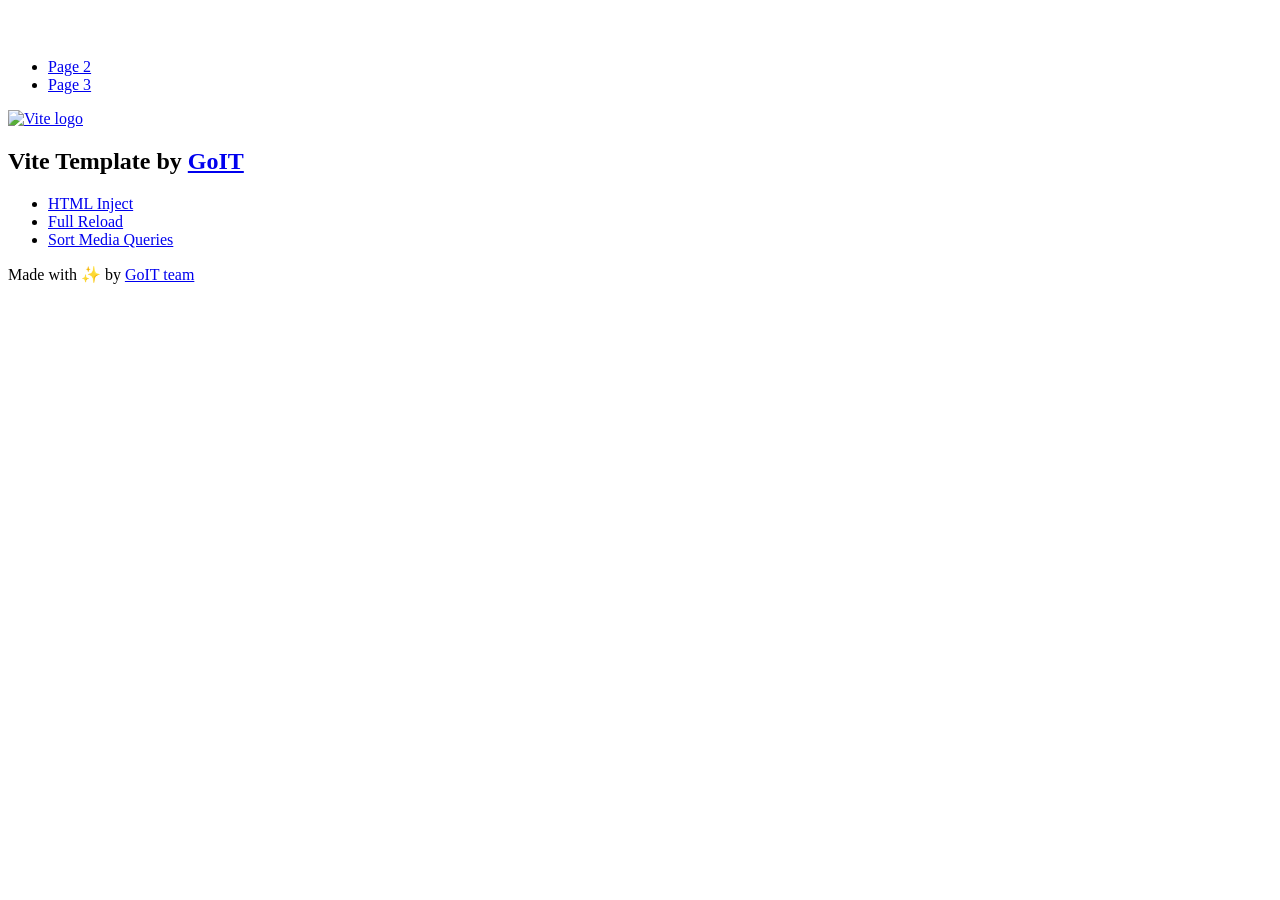
==== index.html @ ac8163cc "Deploying to gh-pages from @ Mariia-Shev/goit-js-hw-09@b9e83c803994c92d6445f5cfe1e433fd5b45ab5f 🚀" ====
<!DOCTYPE html>
<html lang="en">
  <head>
    <meta charset="UTF-8" />
    <link rel="icon" type="image/svg+xml" href="/goit-js-hw-09/favicon.svg" />
    <meta name="viewport" content="width=device-width, initial-scale=1.0" />
    <title>Vanilla App Template</title>
    <script type="module" crossorigin src="/goit-js-hw-09/index.js"></script>
    <link rel="stylesheet" crossorigin href="/goit-js-hw-09/assets/styles-DvPDDfy5.css">
  </head>
  <body>
    <header class="header">
  <div class="container">
    <nav class="nav">
      <a class="nav-logo" href="./index.html" aria-label="Site logo">
        <svg class="nav-logo-icon" width="100" height="30">
          <use href="/goit-js-hw-09/assets/sprite-E8vg0sBb.svg#logo"></use>
        </svg>
      </a>
      <ul class="nav-list">
        <li class="nav-item">
          <a class="nav-link {=$highlight-act}" href="./page-2.html">Page 2</a>
        </li>
        <li class="nav-item">
          <a class="nav-link {=$highlight-curr}" href="./page-3.html">Page 3</a>
        </li>
      </ul>
    </nav>
  </div>
</header>


    <main>
      <!-- Loads the specified .html file -->
      <section class="vite-promo">
  <div class="container">
    <div class="vite-promo-thumb">
      <a
        class="vite-promo-link"
        href="https://vitejs.dev/"
        target="_blank"
        rel="noopener noreferrer"
        aria-label="Link to Vite official website"
        title="Vite.js  build tool"
      >
        <!-- Path to images as from index.html file -->
        <img
          class="pic"
          src="/goit-js-hw-09/assets/vite-logo-9o_aqrTe.png"
          alt="Vite logo"
          width="640"
          height="640"
        />
      </a>
    </div>
    <h1 class="main-title">
      <span class="main-title-gradient">Vite</span>
      Template by
      <a
        class="main-title-link"
        href="https://github.com/goitacademy/vanilla-app-template"
        target="_blank"
        rel="noopener noreferrer"
      >
        GoIT
      </a>
    </h1>
  </div>
</section>

      <article class="badges">
  <div class="container">
    <ul class="badges-list">
      <li class="badges-item">
        <a
          class="badges-link"
          href="https://www.npmjs.com/package/vite-plugin-html-inject"
          target="_blank"
          rel="noopener noreferrer"
        >
          HTML Inject
        </a>
      </li>
      <li class="badges-item">
        <a
          class="badges-link"
          href="https://www.npmjs.com/package/vite-plugin-full-reload"
          target="_blank"
          rel="noopener noreferrer"
        >
          Full Reload
        </a>
      </li>
      <li class="badges-item">
        <a
          class="badges-link"
          href="https://www.npmjs.com/package/postcss-sort-media-queries"
          target="_blank"
          rel="noopener noreferrer"
        >
          Sort Media Queries
        </a>
      </li>
    </ul>
  </div>
</article>

    </main>

    <footer class="footer">
  <div class="container">
    <p class="footer-desc">
      Made with ✨ by
      <a
        class="footer-link"
        href="https://goit.global/ua/"
        target="_blank"
        rel="noopener noreferrer"
      >
        GoIT team
      </a>
    </p>
  </div>
</footer>


  </body>
</html>
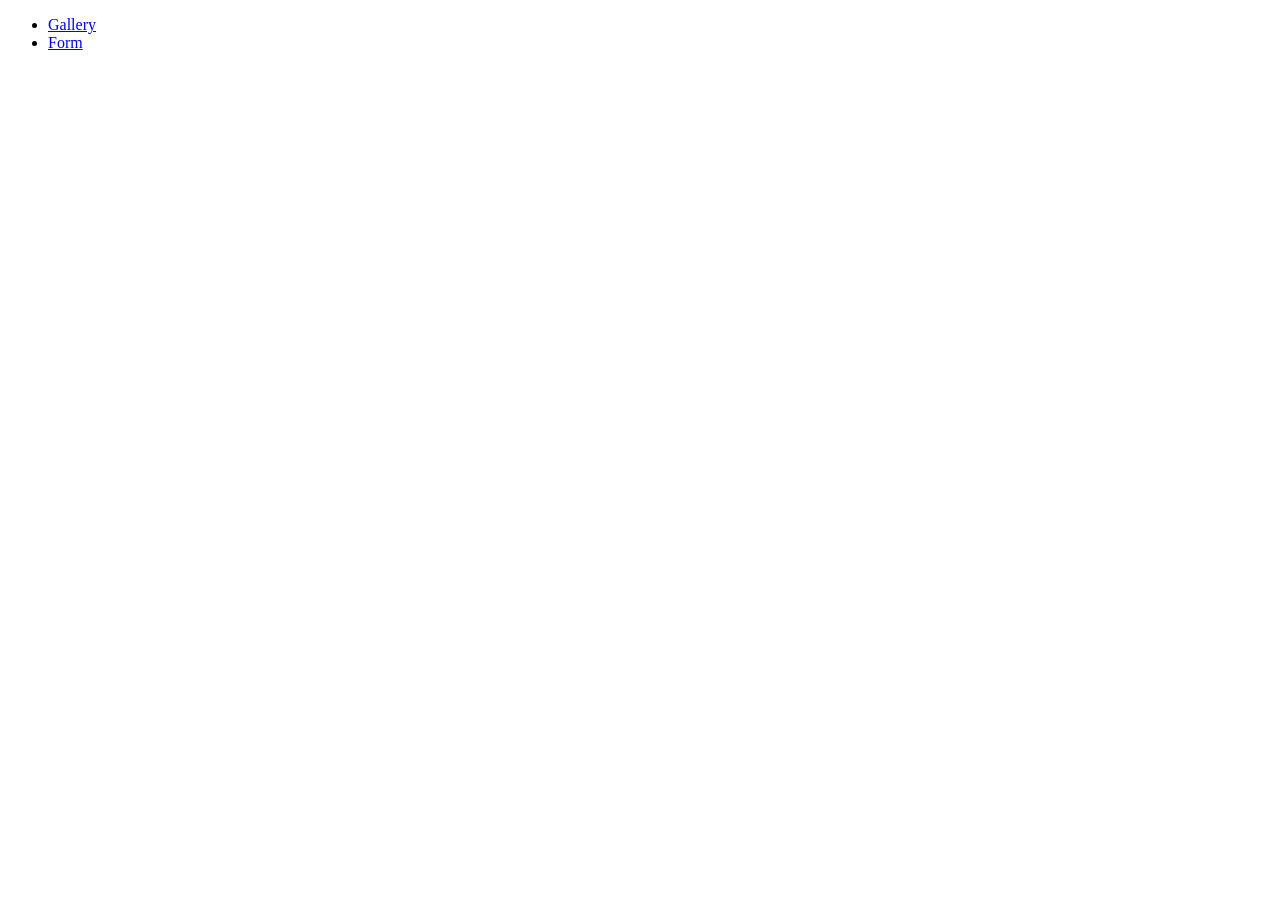
==== commit 2d393feb: "Deploying to gh-pages from @ Mariia-Shev/goit-js-hw-09@afb8f1807dab1b944c7218af0eb8d505bc6811bc 🚀" ====
--- a/index.html
+++ b/index.html
@@ -1,128 +1,18 @@
-<!DOCTYPE html>
+<!doctype html>
 <html lang="en">
   <head>
     <meta charset="UTF-8" />
     <link rel="icon" type="image/svg+xml" href="/goit-js-hw-09/favicon.svg" />
     <meta name="viewport" content="width=device-width, initial-scale=1.0" />
     <title>Vanilla App Template</title>
-    <script type="module" crossorigin src="/goit-js-hw-09/index.js"></script>
     <link rel="stylesheet" crossorigin href="/goit-js-hw-09/assets/styles-DvPDDfy5.css">
   </head>
   <body>
-    <header class="header">
-  <div class="container">
-    <nav class="nav">
-      <a class="nav-logo" href="./index.html" aria-label="Site logo">
-        <svg class="nav-logo-icon" width="100" height="30">
-          <use href="/goit-js-hw-09/assets/sprite-E8vg0sBb.svg#logo"></use>
-        </svg>
-      </a>
-      <ul class="nav-list">
-        <li class="nav-item">
-          <a class="nav-link {=$highlight-act}" href="./page-2.html">Page 2</a>
-        </li>
-        <li class="nav-item">
-          <a class="nav-link {=$highlight-curr}" href="./page-3.html">Page 3</a>
-        </li>
+    <main>
+      <ul>
+        <li><a href="./1-gallery.html">Gallery</a></li>
+        <li><a href="./2-form.html">Form</a></li>
       </ul>
-    </nav>
-  </div>
-</header>
-
-
-    <main>
-      <!-- Loads the specified .html file -->
-      <section class="vite-promo">
-  <div class="container">
-    <div class="vite-promo-thumb">
-      <a
-        class="vite-promo-link"
-        href="https://vitejs.dev/"
-        target="_blank"
-        rel="noopener noreferrer"
-        aria-label="Link to Vite official website"
-        title="Vite.js  build tool"
-      >
-        <!-- Path to images as from index.html file -->
-        <img
-          class="pic"
-          src="/goit-js-hw-09/assets/vite-logo-9o_aqrTe.png"
-          alt="Vite logo"
-          width="640"
-          height="640"
-        />
-      </a>
-    </div>
-    <h1 class="main-title">
-      <span class="main-title-gradient">Vite</span>
-      Template by
-      <a
-        class="main-title-link"
-        href="https://github.com/goitacademy/vanilla-app-template"
-        target="_blank"
-        rel="noopener noreferrer"
-      >
-        GoIT
-      </a>
-    </h1>
-  </div>
-</section>
-
-      <article class="badges">
-  <div class="container">
-    <ul class="badges-list">
-      <li class="badges-item">
-        <a
-          class="badges-link"
-          href="https://www.npmjs.com/package/vite-plugin-html-inject"
-          target="_blank"
-          rel="noopener noreferrer"
-        >
-          HTML Inject
-        </a>
-      </li>
-      <li class="badges-item">
-        <a
-          class="badges-link"
-          href="https://www.npmjs.com/package/vite-plugin-full-reload"
-          target="_blank"
-          rel="noopener noreferrer"
-        >
-          Full Reload
-        </a>
-      </li>
-      <li class="badges-item">
-        <a
-          class="badges-link"
-          href="https://www.npmjs.com/package/postcss-sort-media-queries"
-          target="_blank"
-          rel="noopener noreferrer"
-        >
-          Sort Media Queries
-        </a>
-      </li>
-    </ul>
-  </div>
-</article>
-
     </main>
-
-    <footer class="footer">
-  <div class="container">
-    <p class="footer-desc">
-      Made with ✨ by
-      <a
-        class="footer-link"
-        href="https://goit.global/ua/"
-        target="_blank"
-        rel="noopener noreferrer"
-      >
-        GoIT team
-      </a>
-    </p>
-  </div>
-</footer>
-
-
   </body>
 </html>
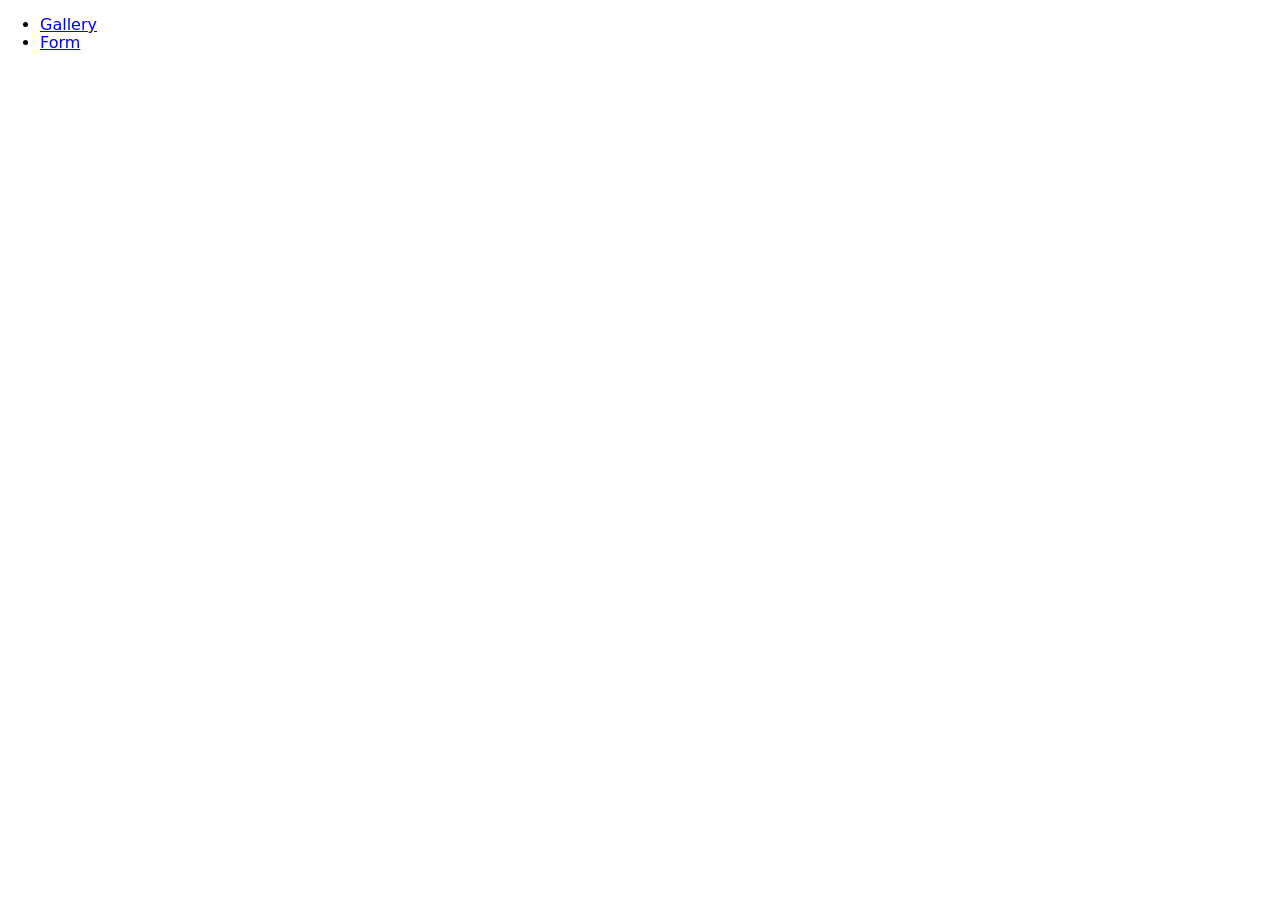
==== commit 84ccdc0d: "Deploying to gh-pages from @ Mariia-Shev/goit-js-hw-09@8642f8b95a0be9d768b6b5d6917614d3e57e5b00 🚀" ====
--- a/index.html
+++ b/index.html
@@ -5,7 +5,16 @@
     <link rel="icon" type="image/svg+xml" href="/goit-js-hw-09/favicon.svg" />
     <meta name="viewport" content="width=device-width, initial-scale=1.0" />
     <title>Vanilla App Template</title>
-    <link rel="stylesheet" crossorigin href="/goit-js-hw-09/assets/styles-DvPDDfy5.css">
+    <!-- #region norm-min -->
+    <link
+      rel="stylesheet"
+      href="https://cdnjs.cloudflare.com/ajax/libs/modern-normalize/3.0.1/modern-normalize.min.css"
+      integrity="sha512-q6WgHqiHlKyOqslT/lgBgodhd03Wp4BEqKeW6nNtlOY4quzyG3VoQKFrieaCeSnuVseNKRGpGeDU3qPmabCANg=="
+      crossorigin="anonymous"
+      referrerpolicy="no-referrer"
+    />
+    <!-- #endregion norm-min -->
+    <link rel="stylesheet" crossorigin href="/goit-js-hw-09/assets/styles-CcWlb7g-.css">
   </head>
   <body>
     <main>
